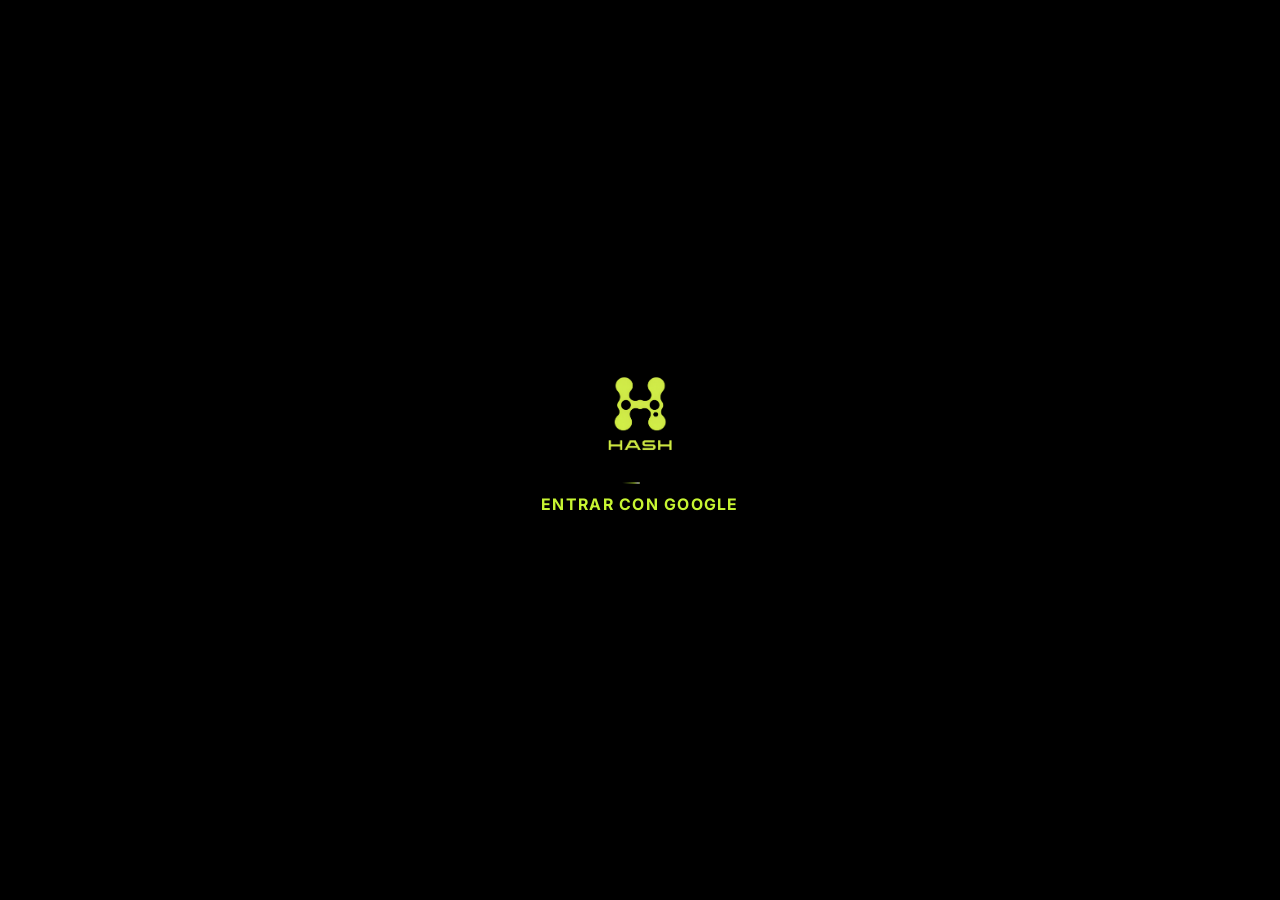
==== hash-ai/index.html @ 6a31af74 "fix: hash-ai as regular folder" ====
<!DOCTYPE html>
<html lang="es">
<head>
  <meta charset="UTF-8">
  <meta name="viewport" content="width=device-width, initial-scale=1.0">
  <title>HASH-AI</title>
  <link rel="icon" type="image/png" href="images/favicon.png">
  <link rel="apple-touch-icon" href="images/favicon.png">
  <link rel="preconnect" href="https://fonts.googleapis.com">
  <link rel="preconnect" href="https://fonts.gstatic.com" crossorigin>
  <link href="https://fonts.googleapis.com/css2?family=Inter:ital,wght@0,400;0,500;0,600;0,700;1,400&display=swap" rel="stylesheet">
  <link rel="stylesheet" href="css/style.css?v=1784946800">
</head>
<body>

  <div id="lock-screen" hidden>
    <div id="lock-box"></div>
  </div>

  <div id="app" hidden>

    <aside id="sidebar">
      <div id="app-title">
        <img src="images/logo_hash.png" alt="HASH" id="app-logo">
      </div>
      <nav id="front-list"></nav>
    </aside>

    <main id="main">
      <header id="main-header">
        <button type="button" id="hamburger" aria-label="Abrir menú">
          <span></span><span></span><span></span>
        </button>
        <h2 id="active-front-name" hidden>—</h2>
        <p id="active-front-description" hidden></p>
        <button type="button" id="neural-btn" aria-label="Ver red neural">⬡ Red neural</button>
      </header>

  <div id="neural-modal" hidden role="dialog" aria-modal="true">
    <div id="neural-modal-box">
      <button type="button" id="neural-close">✕</button>
      
      <canvas id="neural-canvas"></canvas>
    </div>
  </div>

      <section id="message-list" aria-live="polite"></section>

      <footer id="composer">
        <div class="input-wrapper"><textarea id="message-input" rows="1"></textarea><button type="button" id="voice-btn" aria-label="Hablar con Hash">🎤</button><button type="button" id="message-submit">Enviar</button></div>
      </footer>
    </main>

  </div>
  <div id="sidebar-overlay"></div>
  <div id="new-front-modal" hidden role="dialog" aria-modal="true" aria-labelledby="modal-title">
    <div id="new-front-modal-box">
      <h3 id="modal-title">Nuevo chat</h3>
      <label for="new-front-name">Nombre <span aria-hidden="true">*</span></label>
      <input type="text" id="new-front-name" placeholder="Ej: Lecturas, Trabajo, Ideas..." maxlength="60" autocomplete="off">
      <label for="new-front-description">Descripción <span class="optional">(opcional)</span></label>
      <input type="text" id="new-front-description" placeholder="Una línea sobre este chat." maxlength="120" autocomplete="off">
      <p id="new-front-status" aria-live="polite"></p>
      <div id="modal-actions">
        <button type="button" id="new-front-cancel">Cancelar</button>
        <button type="button" id="new-front-submit">Crear chat</button>
      </div>
    </div>
  </div>

  <div id="confirm-delete-modal" hidden role="dialog" aria-modal="true">
    <div id="confirm-delete-box">
      <h3>Eliminar chat</h3>
      <p>¿Eliminar "<span id="confirm-delete-name"></span>"? Esta acción no se puede deshacer.</p>
      <div id="confirm-delete-actions">
        <button type="button" id="confirm-delete-cancel">Cancelar</button>
        <button type="button" id="confirm-delete-ok">Eliminar</button>
      </div>
    </div>
  </div>

  <div id="rename-modal" hidden role="dialog" aria-modal="true">
    <div id="rename-modal-box">
      <h3>Renombrar chat</h3>
      <input type="text" id="rename-input" maxlength="60" autocomplete="off">
      <p id="rename-status" aria-live="polite"></p>
      <div id="rename-actions">
        <button type="button" id="rename-cancel">Cancelar</button>
        <button type="button" id="rename-submit">Guardar</button>
      </div>
    </div>
  </div>

  <div id="settings-modal" hidden role="dialog" aria-modal="true" aria-labelledby="settings-title">
    <div id="settings-modal-box">
      <h3 id="settings-title">Ajustes</h3>

      <div class="settings-category">
        <span class="settings-category-title">Modo de Hash</span>
        <div class="settings-row settings-row--col">
          <div class="mode-selector">
            <button type="button" class="mode-btn" data-mode="conspiranoico">🕵️ Conspiranoico</button>
            <button type="button" class="mode-btn" data-mode="analista">🧠 Analista</button>
            <button type="button" class="mode-btn" data-mode="terapeuta">🫂 Terapeuta</button>
            <button type="button" class="mode-btn" data-mode="zen">🧘 Zen</button>
          </div>
        </div>
      </div>

      <div class="settings-category">
        <span class="settings-category-title">General</span>
        <div class="settings-row">
          <label for="settings-font-size">Tamaño de fuente</label>
          <span id="settings-font-label">16px</span>
        </div>
        <input type="range" id="settings-font-size" min="12" max="22" step="1" value="16">
      </div>

      <div class="settings-category">
        <span class="settings-category-title">Memoria</span>
        <div class="settings-row">
          <span class="settings-row-label">Cargar archivo .txt</span>
          <button type="button" id="settings-load-memory">Cargar memoria</button>
        </div>
        <div class="settings-row">
          <span class="settings-row-label">Exportar memoria</span>
          <button type="button" id="settings-export-memory">Descargar memoria</button>
        </div>
      </div>

      <div class="settings-category">
        <span class="settings-category-title">Cuenta</span>
        <div class="settings-row">
          <span class="settings-row-label">¿Necesitás ayuda?</span>
          <a id="settings-support-link" href="https://t.me/hashsupp_bot" target="_blank">Soporte</a>
        </div>
        <div class="settings-row">
          <span class="settings-row-label">Salir de tu cuenta</span>
          <button type="button" id="settings-logout">Cerrar sesión</button>
        </div>
      </div>

      <div id="settings-actions"></div>
    </div>
  </div>
    </div>
  </div>
  <!-- Modal pago crypto -->
  <div id="crypto-modal" hidden role="dialog" aria-modal="true">
    <div id="crypto-modal-box">
      <button type="button" id="crypto-modal-close">✕</button>
      <div id="crypto-modal-icon"><img src="images/favicon.png" alt="HASH"></div>
      <h3>Activar HASH Pro</h3>
      <p id="crypto-modal-desc">Enviá USDT (TRC20) a esta dirección para activar tu plan.</p>
      <img id="crypto-qr" src="images/trc20.png" alt="QR USDT TRC20">
      <div id="crypto-address-row">
        <span id="crypto-address" data-real="TDPfrfpipHtENAANT2zkgLZNFmZE6MaJRw">TDPfrfpipHtENAANT2zkgLZNFmZE6MaJRw</span>
        <button type="button" id="crypto-copy-btn">Copiar</button>
      </div>
      <p id="crypto-note">Solo red Tron (TRC20).</p>
      <a id="crypto-support-link" href="https://t.me/hashsupp_bot" target="_blank">¿Problemas? Contactá soporte</a>
    </div>
  </div>
  
  <script src="js/app.js?v=1784946800"></script>
</body>
</html>
---- hash-ai/css/style.css ----
/**
 * style.css
 * HASH — sistema de registro de conocimiento.
 *
 * Identidad: fondo casi negro + acento lime ácido (paleta de marca:
 * Lime #C7F532, Black #0E0E0E, Graphite #1A1A1A). El logo de HASH son
 * nodos conectados por curvas — ese vocabulario de "nodo + conexión"
 * inspira el indicador de frente activo (punto lime) en vez de un
 * simple fondo gris.
 *
 * Tipografía: Space Grotesk para todo lo que es identidad/estructura
 * (título, frentes, encabezados) — geométrica, con carácter técnico,
 * coherente con un producto que se llama "HASH". Inter para el cuerpo
 * de los mensajes — neutra, no compite, se lee bien en bloques largos.
 *
 * Forma: radios generosos y formas tipo "pill" en los elementos
 * interactivos (frente activo, botón Guardar) como contraste deliberado
 * a la versión anterior, que era toda esquinas rectas de 3-4px.
 */

@import url('https://fonts.googleapis.com/css2?family=Space+Grotesk:wght@500;600;700&family=Inter:wght@400;500;600&display=swap');

:root {
  --font-size-base: 16px;
  --lime: #c7f532;
  --lime-dim: #7ec200;
  --black: #000000;
  --graphite: #080808;
  --graphite-soft: #0e0e0e;
  --border: #181818;
  --border-soft: #202020;
  --text: #ffffff;
  --text-dim: #888888;
  --text-faint: #444;

  --font-display: "Inter", system-ui, sans-serif;
  --font-body: "Inter", system-ui, sans-serif;

  --radius-sm: 10px;
  --radius-md: 14px;
  --radius-pill: 999px;

  --ease: cubic-bezier(0.2, 0.7, 0.3, 1);
}

* {
  box-sizing: border-box;
}

html, body {
  height: 100%;
  margin: 0;
}

html {
  font-size: var(--font-size-base);
}

body {
  font-family: "Inter", system-ui, sans-serif;
  font-size: var(--font-size-base);
  line-height: 1.45;
  color: var(--text);
  background: var(--black);
  -webkit-font-smoothing: antialiased;
}

* {
  font-family: "Inter", system-ui, sans-serif;
}

@media (prefers-reduced-motion: reduce) {
  *, *::before, *::after {
    animation-duration: 0.01ms !important;
    transition-duration: 0.01ms !important;
  }
}

#app {
  display: flex;
  height: 100vh;
  height: 100dvh;
}

/* ---------- Lock screen ---------- */

#lock-screen {
  position: fixed;
  inset: 0;
  display: flex;
  align-items: center;
  justify-content: center;
  background: var(--black);
  padding: 20px;
  z-index: 999;
}

#lock-screen[hidden] {
  display: none;
}

#lock-box {
  display: flex;
  flex-direction: column;
  align-items: center;
}

.lock-logo {
  height: 80px;
  width: auto;
  margin-bottom: 28px;
}

#lock-title {
  font-family: "Inter", system-ui, sans-serif;
  font-size: 1.1rem;
  font-weight: 700;
  color: var(--lime);
  text-align: center;
  margin: 0 0 20px 0;
  letter-spacing: 0.02em;
}

/* wrapper del botón con led girando */
.lock-submit-wrapper {
  position: relative;
  border-radius: var(--radius-md);
  padding: 1.5px;
  background: conic-gradient(
    from var(--lock-led-angle, 0deg),
    transparent 0deg,
    transparent 320deg,
    rgba(199, 245, 50, 0.45) 345deg,
    rgba(255, 255, 255, 0.5) 355deg,
    rgba(199, 245, 50, 0.45) 360deg
  );
  animation: lock-led-rotate 4s linear infinite;
}

.lock-submit-wrapper::before {
  content: '';
  position: absolute;
  inset: 1.5px;
  border-radius: calc(var(--radius-pill) - 1px);
  background: #000;
  z-index: 0;
}

@property --lock-led-angle {
  syntax: '<angle>';
  initial-value: 0deg;
  inherits: false;
}

@keyframes lock-led-rotate {
  to { --lock-led-angle: 360deg; }
}

.lock-submit {
  position: relative;
  z-index: 1;
  display: block;
  padding: 11px 28px;
  border: none;
  border-radius: var(--radius-md);
  background: transparent;
  color: var(--lime);
  font-family: "Inter", system-ui, sans-serif;
  font-size: 0.88rem;
  font-weight: 700;
  letter-spacing: 0.08em;
  text-transform: uppercase;
  cursor: pointer;
  transition: color 150ms var(--ease);
}

.lock-submit:hover {
  color: #ffffff;
}

.lock-submit:active {
  color: var(--lime);
}

#lock-status {

  margin: 12px 0 0;
  text-align: center;
  font-size: 0.78rem;
  color: #e25c4a;
}

/* ---------- Sidebar ---------- */

#sidebar {
  width: 210px;
  min-width: 0;
  flex-shrink: 0;
  border-right: 1px solid var(--border);
  padding: 20px 14px;
  overflow-y: auto;
  background: #0d0d0d;
}

#sidebar.sidebar--hidden {
  display: none;
}

#app-title {
  margin: 0 0 32px 0;
  display: flex;
  justify-content: center;
}

#app-logo {
  display: block;
  height: 60px;
  width: auto;
  object-fit: contain;
}

#front-list {
  display: flex;
  flex-direction: column;
  gap: 6px;
  min-height: calc(100vh - 140px);
}

.front-list-spacer {
  flex: 1;
}

.front-item {
  display: flex;
  align-items: center;
  gap: 7px;
  text-align: left;
  background: none;
  border: none;
  border-radius: var(--radius-sm);
  padding: 10px 11px;
  font-family: "Inter", system-ui, sans-serif;
  font-size: 0.9rem;
  font-weight: 400;
  color: #ffffff;
  cursor: pointer;
  width: 100%;
  letter-spacing: 0;
  text-transform: none;
  transition: background-color 150ms var(--ease), color 150ms var(--ease);
}

.front-item::before {
  content: '';
  width: 6px;
  height: 6px;
  border-radius: 50%;
  background: var(--border-soft);
  flex-shrink: 0;
  transition: background-color 150ms var(--ease), box-shadow 150ms var(--ease);
}

.front-item:hover {
  background: #111111;
  color: var(--text);
}

.front-item--active {
  background: #0d0d0d;
  color: var(--lime);
  font-weight: 400;
}

.front-item--active::before {
  background: var(--lime);
  box-shadow: 0 0 6px rgba(199, 245, 50, 0.6);
}

/* ---------- Main ---------- */

#main {
  flex: 1;
  display: flex;
  flex-direction: column;
  min-width: 0;
  background: var(--black);
}

#main-header {
  padding: 12px 20px;
  border-bottom: 1px solid var(--border);
  display: flex;
  align-items: center;
}

/* ---------- Hamburger — tres líneas con contorno verde ---------- */

#hamburger {
  display: flex;
  flex-direction: column;
  justify-content: center;
  gap: 5px;
  width: 36px;
  height: 36px;
  padding: 6px;
  background: transparent;
  border: none;
  cursor: pointer;
  flex-shrink: 0;
}


#hamburger span {
  display: block;
  height: 1.5px;
  background: var(--lime);
  border-radius: 2px;
  transition: background-color 150ms var(--ease);
}

#hamburger:hover span {
  background: #ffffff;
}

/* Overlay mobile */
#sidebar-overlay {
  display: none;
  position: fixed;
  inset: 0;
  background: rgba(0,0,0,0.7);
  z-index: 49;
}

#sidebar-overlay.sidebar-overlay--visible {
  display: block;
}

/* ---------- Message list ---------- */

#message-list {
  flex: 1;
  min-width: 0;
  overflow-y: auto;
  padding: 20px 26px;
  display: flex;
  flex-direction: column;
  gap: 8px;
}

.message-list-empty {
  color: var(--text-faint);
  font-style: italic;
  font-size: 0.88rem;
}

.message-list-empty--centered {
  text-align: center;
  margin: auto;
  padding: 20px;
}

.message-item {
  border: 1px solid var(--border);
  border-radius: var(--radius-sm);
  padding: 11px 14px;
  background: #0d0d0d;
  transition: border-color 150ms var(--ease), transform 150ms var(--ease);
}

.message-item:hover {
  border-color: #3a3a3a;
}

.message-item-date {
  display: block;
  font-size: 0.68rem;
  color: var(--text-faint);
  margin-bottom: 5px;
  font-variant-numeric: tabular-nums;
}

.message-item-text {
  margin: 0;
  white-space: pre-wrap;
  word-break: break-word;
  color: #ffffff !important;
  font-size: 0.9rem;
  line-height: 1.5;
}

/* ---------- Acciones de mensaje (parlante + copy) ---------- */

.message-actions {
  display: flex;
  align-items: center;
  gap: 2px;
  margin-top: 6px;
  opacity: 0;
  transition: opacity 150ms var(--ease);
}

.message-item:hover .message-actions,
.message-item:focus-within .message-actions {
  opacity: 1;
}

.message-action-btn {
  display: flex;
  align-items: center;
  justify-content: center;
  width: 26px;
  height: 26px;
  padding: 0;
  border: none;
  border-radius: var(--radius-sm);
  background: transparent;
  color: var(--text-faint);
  cursor: pointer;
  transition: background-color 150ms var(--ease), color 150ms var(--ease);
}

.message-action-btn svg {
  width: 14px;
  height: 14px;
}

.message-action-btn:hover {
  background: #161616;
  color: var(--text);
}

.message-action-btn--active {
  color: var(--lime);
}

.message-action-btn--active:hover {
  color: var(--lime);
}

/* ---------- Composer ---------- */

/* wrapper: bandeja inline con led sutil */
#composer {
  border-top: 1px solid var(--border);
  padding: 14px 26px;
  display: flex;
  flex-direction: column;
}

#composer .input-wrapper {
  width: 100%;
}

#composer .input-wrapper {
  flex: 1;
  display: flex;
  align-items: flex-end;
  position: relative;
  border-radius: var(--radius-md);
  padding: 1.5px;
  background: conic-gradient(
    from var(--led-angle, 0deg),
    transparent 0deg,
    transparent 320deg,
    rgba(199, 245, 50, 0.45) 345deg,
    rgba(255, 255, 255, 0.5) 355deg,
    rgba(199, 245, 50, 0.45) 360deg
  );
  animation: led-rotate 4s linear infinite;
}

#composer .input-wrapper::before {
  content: '';
  position: absolute;
  inset: 1.5px;
  border-radius: calc(var(--radius-md) - 1px);
  background: #0d0d0d;
  z-index: 0;
}

@property --led-angle {
  syntax: '<angle>';
  initial-value: 0deg;
  inherits: false;
}

@keyframes led-rotate {
  to { --led-angle: 360deg; }
}

#message-input {
  flex: 1;
  position: relative;
  z-index: 1;
  resize: none;
  font-family: "Inter", system-ui, sans-serif;
  font-size: 0.92rem;
  padding: 9px 14px 9px 32px;
  border: none;
  border-radius: var(--radius-md);
  background: transparent;
  color: var(--text);
  min-height: 38px;
  max-height: 40vh;
  outline: none;
  overflow-y: auto;
}

#message-input::placeholder {
  color: var(--text-faint);
}

#message-input:focus {
  outline: none;
}

#message-submit {
  position: relative;
  z-index: 1;
  flex-shrink: 0;
  margin: 3px 3px 3px 0;
  padding: 7px 16px;
  border: none;
  border-radius: var(--radius-pill);
  background: linear-gradient(135deg, var(--lime-dim), var(--lime));
  color: var(--black);
  font-family: "Inter", system-ui, sans-serif;
  font-size: 0.85rem;
  font-weight: 700;
  cursor: pointer;
  white-space: nowrap;
  transition: transform 150ms var(--ease), box-shadow 150ms var(--ease);
}

#message-submit:hover {
  transform: translateY(-1px);
  box-shadow: 0 4px 14px rgba(199, 245, 50, 0.25);
}

#message-submit:active {
  transform: translateY(0);
}

#message-submit:disabled {
  opacity: 0.4;
  cursor: wait;
  transform: none;
  box-shadow: none;
}

#message-submit:focus-visible,
#sync-button:focus-visible,
.front-item:focus-visible,
#message-input:focus-visible {
  outline: 2px solid var(--lime);
  outline-offset: 2px;
}

/* ---------------------------------------------------------------------
 * Responsive: pantallas angostas (teléfonos).
 * El sidebar deja de ser una columna fija y pasa a ser una franja
 * horizontal arriba, con los frentes en una fila deslizable. El resto
 * del layout (header, mensajes, composer) se reordena en columna.
 * ------------------------------------------------------------------- */


/* ---------- Sidebar — estado de carga y botón nuevo chat ---------- */

.front-list-loading,
.front-list-error {
  font-size: 0.78rem;
  padding: 6px 11px;
  margin: 0;
  color: var(--text-faint);
}

.front-list-error {
  color: #e25c4a;
}

.front-item--new {
  color: #ffffff;
  font-weight: 400;
  margin-bottom: 6px;
  border-bottom: 1px solid var(--border);
  padding-bottom: 10px;
}

.front-item--new:hover {
  color: var(--lime);
  background: none;
}

/* ---------- Modal — nuevo chat ---------- */

#new-front-modal {
  position: fixed;
  inset: 0;
  background: rgba(0, 0, 0, 0.85);
  display: flex;
  align-items: center;
  justify-content: center;
  z-index: 100;
  padding: 20px;
}

#new-front-modal[hidden] {
  display: none;
}

#new-front-modal-box {
  background: #0d0d0d;
  border: 1px solid var(--border-soft);
  border-radius: var(--radius-md);
  padding: 24px;
  width: 100%;
  max-width: 400px;
  display: flex;
  flex-direction: column;
  gap: 8px;
}

#new-front-modal-box h3 {
  font-family: "Inter", system-ui, sans-serif;
  font-size: 1rem;
  font-weight: 700;
  color: #fff;
  margin: 0 0 4px 0;
}

#new-front-modal-box label {
  font-size: 0.78rem;
  font-weight: 500;
  color: var(--text-dim);
  margin-top: 4px;
}

#new-front-modal-box label .optional {
  color: var(--text-faint);
  font-weight: 400;
}

#new-front-name,
#new-front-description {
  font-family: "Inter", system-ui, sans-serif;
  font-size: 0.92rem;
  padding: 9px 12px;
  border: 1px solid var(--border-soft);
  border-radius: var(--radius-sm);
  background: var(--graphite-soft);
  color: var(--text);
  width: 100%;
  transition: border-color 150ms var(--ease);
}

#new-front-name:focus,
#new-front-description:focus {
  outline: none;
  border-color: var(--lime);
}

#new-front-name::placeholder,
#new-front-description::placeholder {
  color: var(--text-faint);
}

#new-front-status {
  font-size: 0.76rem;
  color: var(--text-faint);

  margin: 0;
}

#modal-actions {
  display: flex;
  justify-content: flex-end;
  gap: 8px;
  margin-top: 8px;
}

#new-front-cancel {
  padding: 8px 16px;
  border: 1px solid var(--border-soft);
  border-radius: var(--radius-md);
  background: transparent;
  color: var(--text-dim);
  font-family: "Inter", system-ui, sans-serif;
  font-size: 0.84rem;
  font-weight: 500;
  cursor: pointer;
  transition: background-color 150ms var(--ease), color 150ms var(--ease);
}

#new-front-cancel:hover {
  background: var(--graphite-soft);
  color: var(--text);
}

#new-front-cancel:disabled {
  opacity: 0.4;
  cursor: wait;
}

#new-front-submit {
  padding: 8px 18px;
  border: none;
  border-radius: var(--radius-pill);
  background: linear-gradient(135deg, var(--lime-dim), var(--lime));
  color: var(--black);
  font-family: "Inter", system-ui, sans-serif;
  font-size: 0.84rem;
  font-weight: 700;
  cursor: pointer;
  transition: transform 150ms var(--ease), box-shadow 150ms var(--ease);
}

#new-front-submit:hover {
  transform: translateY(-1px);
  box-shadow: 0 4px 14px rgba(199, 245, 50, 0.25);
}

#new-front-submit:active {
  transform: translateY(0);
}

#new-front-submit:disabled {
  opacity: 0.4;
  cursor: wait;
  transform: none;
  box-shadow: none;
}

#new-front-name:focus-visible,
#new-front-description:focus-visible,
#new-front-cancel:focus-visible,
#new-front-submit:focus-visible {
  outline: 2px solid var(--lime);
  outline-offset: 2px;
}

@media (max-width: 640px) {
  .front-item--new {
    border-top: none;
    border-left: 1px solid var(--border);
    margin-top: 0;
    padding-top: 6px;
  }

  #new-front-modal-box {
    padding: 20px 16px;
  }

  #sidebar {
    position: fixed;
    top: 0;
    left: 0;
    height: 100%;
    width: 240px;
    z-index: 50;
    transform: translateX(-100%);
    transition: transform 250ms var(--ease);
    border-right: 1px solid #222;
    border-bottom: none;
    padding: 20px 14px;
    overflow-y: auto;
  }

  #sidebar.sidebar--open {
    transform: translateX(0);
  }

  #sidebar-overlay.sidebar-overlay--visible {
    display: block;
  }

  #main {
    flex: 1;
    min-height: 0;
    width: 100%;
    display: flex;
    flex-direction: column;
  }

  #main-header {
    padding: 10px 14px;
  }

  #message-list {
    padding: 12px 16px;
  }

  .message-item-text {
    font-size: 0.87rem;
  }

  #composer {
    padding: 8px 10px;
    flex-direction: column;
    align-items: stretch;
    gap: 8px;
  }

  /* iOS hace zoom automático al enfocar un input con font-size < 16px.
     Se fuerza 16px solo acá (en desktop el tamaño chico no causa zoom).
     Esto es un límite funcional, no estético: no bajar de 16px. */
  #message-input {
    font-size: 16px;
    padding: 9px 12px;
    min-height: 38px;
  }

  #message-submit {
    align-self: stretch;
    padding: 9px 18px;
  }

}

/* ---------- Mensajes de HASH ---------- */

.message-item--hash {
  border-color: #1a1a1a;
  background: #0a0a0a;
}

.message-item--hash .message-item-text {
  color: var(--lime) !important;
}

.message-item--hash .message-item-date {
  color: #2a4a0a;
}

.message-item-memory {
  margin: 8px 0 0 0;
  font-size: 0.72rem;
  color: var(--lime-dim);
  border-top: 1px solid #2a3a10;
  padding-top: 6px;
}

/* ---------- Sidebar settings button ---------- */

#sidebar {
  display: flex;
  flex-direction: column;
  overflow-x: hidden;
}

#front-list {
  flex: 1;
  overflow-y: auto;
}

.sidebar-settings-button {
  display: block;
  width: 100%;
  margin-top: auto;
  text-align: left;
  background: none;
  border: none;
  border-top: 1px solid var(--border);
  padding: 14px 11px 6px;
  padding-left: 11px;
  font-family: "Inter", system-ui, sans-serif;
  font-size: 0.9rem;
  font-weight: 400;
  letter-spacing: 0;
  text-transform: none;
  color: #ffffff;
  cursor: pointer;
  flex-shrink: 0;
  transition: color 150ms var(--ease), background-color 150ms var(--ease);
}

.sidebar-settings-button:hover {
  color: var(--text-dim);
  background: #111;
}

/* ---------- Settings modal ---------- */

#settings-modal {
  position: fixed;
  inset: 0;
  background: rgba(0, 0, 0, 0.85);
  display: flex;
  align-items: center;
  justify-content: center;
  z-index: 100;
  padding: 20px;
}

#settings-modal[hidden] {
  display: none;
}

#settings-modal-box {
  background: #0d0d0d;
  border: 1px solid var(--border-soft);
  border-radius: var(--radius-md);
  padding: 24px;
  width: 100%;
  max-width: 400px;
  display: flex;
  flex-direction: column;
  gap: 12px;
}

#settings-modal-box h3 {
  font-family: "Inter", system-ui, sans-serif;
  font-size: 1rem;
  font-weight: 700;
  color: #fff;
  margin: 0;
}

.settings-row label {
  font-size: 0.82rem;
  font-weight: 500;
  color: var(--text-dim);
}

#settings-font-label {
  font-size: 0.78rem;
  color: var(--lime);
  font-family: "Inter", system-ui, sans-serif;
  font-weight: 600;
}

#settings-font-size {
  width: 100%;
  accent-color: var(--lime);
  cursor: pointer;
}

#settings-actions {
  display: flex;
  justify-content: flex-end;
  margin-top: 4px;
}

#settings-close {
  padding: 8px 18px;
  border: 1px solid var(--border-soft);
  border-radius: var(--radius-md);
  background: transparent;
  color: var(--text-dim);
  font-family: "Inter", system-ui, sans-serif;
  font-size: 0.84rem;
  font-weight: 500;
  cursor: pointer;
  transition: background-color 150ms var(--ease), color 150ms var(--ease);
}

#settings-close:hover {
  background: var(--graphite-soft);
  color: var(--text);
}

.settings-row--top {
  margin-top: 14px;
}

.settings-category {
  margin-top: 20px;
  padding-top: 16px;
  border-top: 1px solid var(--border-soft);
}

.settings-category-title {
  display: block;
  font-size: 0.72rem;
  font-weight: 600;
  letter-spacing: 0.08em;
  text-transform: uppercase;
  color: var(--text-dim);
  margin-bottom: 12px;
}

.settings-row {
  display: flex;
  align-items: center;
  justify-content: space-between;
  margin-bottom: 10px;
}

.settings-row-label {
  font-size: 0.84rem;
  color: #bbb;
}

#settings-export-memory,
#settings-load-memory {
  width: 160px;
  text-align: center;
  white-space: nowrap;
  padding: 7px 0;
  border: 1px solid var(--lime);
  border-radius: var(--radius-md);
  background: transparent;
  color: var(--lime);
  font-family: "Inter", system-ui, sans-serif;
  font-size: 0.84rem;
  font-weight: 500;
  cursor: pointer;
  transition: background-color 150ms var(--ease), color 150ms var(--ease);
}

#settings-export-memory:hover,
#settings-load-memory:hover {
  background: var(--lime);
  color: #000;
}

#settings-export-memory:disabled {
  opacity: 0.5;
  cursor: not-allowed;
}

.btn-spinner {
  display: inline-block;
  width: 14px;
  height: 14px;
  border: 2px solid var(--lime);
  border-top-color: transparent;
  border-radius: 50%;
  animation: btn-spin 0.6s linear infinite;
  vertical-align: middle;
}

@keyframes btn-spin {
  to { transform: rotate(360deg); }
}

.btn-check {
  font-size: 1rem;
  color: var(--lime);
  font-weight: 700;
}

#settings-load-memory.btn-success {
  border-color: var(--lime);
  color: var(--lime);
  background: rgba(180, 255, 0, 0.08);
}

#settings-logout,
#settings-support-link {
  width: 160px;
  text-align: center;
  white-space: nowrap;
  padding: 7px 0;
  border: 1px solid var(--border-soft);
  border-radius: var(--radius-md);
  background: transparent;
  color: #bbb;
  font-family: "Inter", system-ui, sans-serif;
  font-size: 0.84rem;
  font-weight: 500;
  cursor: pointer;
  text-decoration: none;
  transition: border-color 150ms var(--ease), color 150ms var(--ease), background-color 150ms var(--ease);
  display: inline-block;
  box-sizing: border-box;
}

#settings-logout:hover {
  border-color: #ff4444;
  color: #ff4444;
}

#settings-support-link:hover {
  background: var(--graphite-soft);
  color: #fff;
}

#settings-voice {
  width: 100%;
  padding: 9px 12px;
  border: 1px solid var(--border-soft);
  border-radius: var(--radius-sm);
  background: var(--graphite-soft);
  color: var(--text);
  font-family: "Inter", system-ui, sans-serif;
  font-size: 0.88rem;
  cursor: pointer;
  appearance: none;
  background-image: url("data:image/svg+xml,%3Csvg xmlns='http://www.w3.org/2000/svg' width='12' height='12' viewBox='0 0 24 24' fill='none' stroke='%23888' stroke-width='2'%3E%3Cpolyline points='6 9 12 15 18 9'%3E%3C/polyline%3E%3C/svg%3E");
  background-repeat: no-repeat;
  background-position: right 12px center;
}

#settings-voice:focus {
  outline: none;
  border-color: var(--lime);
}

#settings-voice option {
  background: #0d0d0d;
}

/* ---------- Logout ---------- */

.logout-button {
  display: block;
  width: 100%;
  text-align: left;
  background: none;
  border: none;
  padding: 6px 11px 14px;
  font-family: "Inter", system-ui, sans-serif;
  font-size: 0.9rem;
  font-weight: 400;
  letter-spacing: 0;
  text-transform: none;
  color: #ffffff;
  padding-left: 11px;
  cursor: pointer;
  transition: color 150ms var(--ease);
}

.logout-button:hover {
  color: #e25c4a;
}

/* ---------- Animación thinking ---------- */

.hash-thinking {
  display: flex;
  align-items: center;
  gap: 5px;
  padding: 4px 0;
}

.hash-thinking span {
  width: 7px;
  height: 7px;
  border-radius: 50%;
  background: var(--lime);
  opacity: 0.25;
  animation: hash-pulse 1.2s ease-in-out infinite;
}

.hash-thinking span:nth-child(2) {
  animation-delay: 0.2s;
}

.hash-thinking span:nth-child(3) {
  animation-delay: 0.4s;
}

@keyframes hash-pulse {
  0%, 100% {
    opacity: 0.2;
    transform: scale(0.85);
  }
  50% {
    opacity: 1;
    transform: scale(1.15);
    box-shadow: 0 0 8px rgba(199, 245, 50, 0.6);
  }
}

/* ---------- Provider pill ---------- */

.provider-pill {
  padding: 8px 13px;
  border: 1px solid var(--border-soft);
  border-radius: var(--radius-md);
  background: transparent;
  color: var(--text-dim);
  font-family: "Inter", system-ui, sans-serif;
  font-size: 0.78rem;
  font-weight: 600;
  cursor: pointer;
  white-space: nowrap;
  flex-shrink: 0;
  transition: background-color 150ms var(--ease), border-color 150ms var(--ease), color 150ms var(--ease);
}

.provider-pill:hover {
  background: var(--graphite-soft);
  border-color: #3a3a3a;
  color: var(--text);
}

.provider-menu {
  position: absolute;
  bottom: calc(100% + 6px);
  right: 0;
  background: #0d0d0d;
  border: 1px solid var(--border-soft);
  border-radius: var(--radius-md);
  padding: 5px;
  display: flex;
  flex-direction: column;
  gap: 2px;
  min-width: 120px;
  z-index: 50;
  box-shadow: 0 8px 24px rgba(0,0,0,0.4);
}

.provider-menu-item {
  text-align: left;
  background: none;
  border: none;
  border-radius: var(--radius-sm);
  padding: 8px 12px;
  font-family: "Inter", system-ui, sans-serif;
  font-size: 0.84rem;
  font-weight: 500;
  color: var(--text-dim);
  cursor: pointer;
  transition: background-color 100ms var(--ease), color 100ms var(--ease);
}

.provider-menu-item:hover {
  background: #111111;
  color: var(--text);
}

.provider-menu-item--active {
  color: var(--lime);
  font-weight: 600;
}

.provider-menu-item--active::before {
  content: '● ';
  font-size: 0.6rem;
}


.message-separator {
  border: none;
  border-top: 1px solid #181818;
  margin: 16px 0;
}

.message-item-text--hash {
  color: var(--lime);
}

.message-item-date--hash {
  color: var(--lime-dim);
}

/* ---------- Front item con menú contextual ---------- */

.front-item-wrapper {
  position: relative;
  display: flex;
  align-items: center;
}

.front-item-wrapper .front-item {
  flex: 1;
  min-width: 0;
  overflow: hidden;
  white-space: nowrap;
  text-overflow: ellipsis;
  display: block;
}

.front-menu-trigger {
  flex-shrink: 0;
  background: none;
  border: none;
  color: var(--text-faint);
  font-size: 1rem;
  line-height: 1;
  padding: 4px 6px;
  border-radius: var(--radius-sm);
  cursor: pointer;
  opacity: 0;
  transition: opacity 150ms var(--ease), color 150ms var(--ease);
  letter-spacing: 1px;
}

.front-item-wrapper:hover .front-menu-trigger {
  opacity: 1;
}

.front-menu-trigger:hover {
  color: var(--text);
}

.front-context-menu {
  position: absolute;
  left: 0;
  top: calc(100% + 4px);
  background: #111;
  border: 1px solid var(--border-soft);
  border-radius: var(--radius-md);
  padding: 4px;
  display: flex;
  flex-direction: column;
  gap: 2px;
  min-width: 140px;
  z-index: 200;
  box-shadow: 0 8px 24px rgba(0,0,0,0.5);
}

.front-context-menu button {
  text-align: left;
  background: none;
  border: none;
  border-radius: var(--radius-sm);
  padding: 8px 12px;
  font-family: "Inter", system-ui, sans-serif;
  font-size: 0.84rem;
  font-weight: 500;
  color: var(--text-dim);
  cursor: pointer;
  transition: background-color 100ms var(--ease), color 100ms var(--ease);
}

.front-context-menu button:hover {
  background: #1a1a1a;
  color: var(--text);
}

.front-context-menu-delete {
  color: #e25c4a !important;
}

.front-context-menu-delete:hover {
  background: #1a0a0a !important;
  color: #ff6b55 !important;
}

/* ---------- Modal confirmar eliminar ---------- */

#confirm-delete-modal,
#rename-modal {
  position: fixed;
  inset: 0;
  background: rgba(0,0,0,0.85);
  display: flex;
  align-items: center;
  justify-content: center;
  z-index: 100;
  padding: 20px;
}

#confirm-delete-modal[hidden],
#rename-modal[hidden] {
  display: none;
}

#confirm-delete-box,
#rename-modal-box {
  background: #0d0d0d;
  border: 1px solid var(--border-soft);
  border-radius: var(--radius-md);
  padding: 24px;
  width: 100%;
  max-width: 360px;
  display: flex;
  flex-direction: column;
  gap: 10px;
}

#confirm-delete-box h3,
#rename-modal-box h3 {
  font-family: "Inter", system-ui, sans-serif;
  font-size: 1rem;
  font-weight: 700;
  color: #fff;
  margin: 0;
}

#confirm-delete-box p {
  font-size: 0.88rem;
  color: var(--text-dim);
  margin: 0;
}

#confirm-delete-actions,
#rename-actions {
  display: flex;
  justify-content: flex-end;
  gap: 8px;
  margin-top: 6px;
}

#confirm-delete-cancel,
#rename-cancel {
  padding: 8px 16px;
  border: 1px solid var(--border-soft);
  border-radius: var(--radius-md);
  background: transparent;
  color: var(--text-dim);
  font-family: "Inter", system-ui, sans-serif;
  font-size: 0.84rem;
  font-weight: 500;
  cursor: pointer;
  transition: background-color 150ms var(--ease), color 150ms var(--ease);
}

#confirm-delete-cancel:hover,
#rename-cancel:hover {
  background: var(--graphite-soft);
  color: var(--text);
}

#confirm-delete-ok {
  padding: 8px 18px;
  border: none;
  border-radius: var(--radius-pill);
  background: #c0392b;
  color: #fff;
  font-family: "Inter", system-ui, sans-serif;
  font-size: 0.84rem;
  font-weight: 700;
  cursor: pointer;
  transition: background-color 150ms var(--ease);
}

#confirm-delete-ok:hover {
  background: #e74c3c;
}

#rename-submit {
  padding: 8px 18px;
  border: none;
  border-radius: var(--radius-pill);
  background: linear-gradient(135deg, var(--lime-dim), var(--lime));
  color: var(--black);
  font-family: "Inter", system-ui, sans-serif;
  font-size: 0.84rem;
  font-weight: 700;
  cursor: pointer;
  transition: transform 150ms var(--ease);
}

#rename-submit:hover {
  transform: translateY(-1px);
}

#rename-submit:disabled {
  opacity: 0.4;
  cursor: wait;
  transform: none;
}

#rename-input {
  font-family: "Inter", system-ui, sans-serif;
  font-size: 0.92rem;
  padding: 9px 12px;
  border: 1px solid var(--border-soft);
  border-radius: var(--radius-sm);
  background: var(--graphite-soft);
  color: var(--text);
  width: 100%;
  transition: border-color 150ms var(--ease);
}

#rename-input:focus {
  outline: none;
  border-color: var(--lime);
}

#rename-status {
  font-size: 0.76rem;
  color: var(--text-faint);

  margin: 0;
}

/* ── Modal cargar memoria ─────────────────────────────────────────────────── */
#upload-memory-modal {
  position: fixed;
  inset: 0;
  background: rgba(0, 0, 0, 0.6);
  display: flex;
  align-items: center;
  justify-content: center;
  z-index: 300;
}
#upload-memory-modal[hidden] { display: none; }

#upload-memory-modal-box {
  background: var(--color-surface);
  border: 1px solid var(--color-border);
  border-radius: 12px;
  padding: 28px 24px;
  width: min(420px, 90vw);
  display: flex;
  flex-direction: column;
  gap: 14px;
}

#upload-memory-modal-box h3 {
  margin: 0;
  font-size: 1rem;
  color: var(--color-text);
}

#upload-memory-modal-box p {
  margin: 0;
  font-size: 0.85rem;
  color: var(--color-text-muted);
}

#upload-memory-input {
  font-size: 0.85rem;
  color: var(--color-text);
}

#upload-memory-status {
  font-size: 0.8rem;
  color: var(--color-text-muted);
  min-height: 1.2em;
}

#upload-memory-actions {
  display: flex;
  justify-content: flex-end;
  gap: 10px;
  margin-top: 4px;
}

#upload-memory-cancel {
  background: transparent;
  border: 1px solid var(--color-border);
  color: var(--color-text-muted);
  border-radius: 8px;
  padding: 8px 16px;
  cursor: pointer;
  font-size: 0.85rem;
}

#upload-memory-submit {
  background: var(--color-accent);
  border: none;
  color: #fff;
  border-radius: 8px;
  padding: 8px 16px;
  cursor: pointer;
  font-size: 0.85rem;
}

/* ── Memory chip ─────────────────────────────────────────────────────────── */
#memory-chip {
  display: flex;
  align-items: center;
  gap: 8px;
  background: rgba(199, 245, 50, 0.08);
  border: 1px solid rgba(199, 245, 50, 0.25);
  border-radius: 8px;
  padding: 6px 10px;
  margin: 0 0 8px;
  font-size: 0.82rem;
  color: var(--text);
}

.memory-chip-icon {
  font-size: 1rem;
  flex-shrink: 0;
}

.memory-chip-label {
  flex: 1;
  color: var(--lime);
  font-family: "Inter", system-ui, sans-serif;
}

.memory-chip-remove {
  background: transparent;
  border: none;
  color: var(--text-faint);
  cursor: pointer;
  font-size: 0.8rem;
  padding: 0 2px;
  line-height: 1;
  flex-shrink: 0;
}

.memory-chip-remove:hover {
  color: var(--text);
}

/* ── Chip de archivo dentro del mensaje ───────────────────────────────────── */
.message-file-chip {
  display: inline-flex;
  align-items: center;
  gap: 6px;
  background: rgba(199, 245, 50, 0.08);
  border: 1px solid rgba(199, 245, 50, 0.25);
  border-radius: 8px;
  padding: 4px 10px;
  margin-bottom: 6px;
  font-size: 0.8rem;
  color: var(--lime);
}

/* ── Modal upgrade ─────────────────────────────────────────────────────────── */
#upgrade-modal {
  position: fixed;
  inset: 0;
  background: rgba(0,0,0,0.85);
  display: flex;
  align-items: center;
  justify-content: center;
  z-index: 500;
  padding: 20px;
}

#upgrade-modal[hidden] { display: none; }

#upgrade-modal-box {
  background: #0d0d0d;
  border: 1px solid rgba(199, 245, 50, 0.3);
  border-radius: var(--radius-md);
  padding: 32px 28px;
  width: 100%;
  max-width: 360px;
  display: flex;
  flex-direction: column;
  align-items: center;
  gap: 16px;
  position: relative;
  text-align: center;
}

#upgrade-modal-close {
  position: absolute;
  top: 12px;
  right: 14px;
  background: none;
  border: none;
  color: var(--text-faint);
  font-size: 1rem;
  cursor: pointer;
  line-height: 1;
}

#upgrade-modal-close:hover { color: var(--text); }

#upgrade-modal-icon {
  font-size: 2rem;
}

#upgrade-modal-box h3 {
  font-family: "Inter", system-ui, sans-serif;
  font-size: 1.1rem;
  font-weight: 700;
  color: var(--lime);
  margin: 0;
}

#upgrade-modal-box ul {
  list-style: none;
  margin: 0;
  padding: 0;
  display: flex;
  flex-direction: column;
  gap: 8px;
  width: 100%;
  text-align: left;
}

#upgrade-modal-box ul li {
  font-size: 0.88rem;
  color: var(--text-dim);
}

#upgrade-modal-cta {
  width: 100%;
  padding: 11px;
  border: none;
  border-radius: var(--radius-pill);
  background: linear-gradient(135deg, var(--lime-dim), var(--lime));
  color: var(--black);
  font-family: "Inter", system-ui, sans-serif;
  font-size: 0.9rem;
  font-weight: 700;
  cursor: pointer;
  transition: transform 150ms var(--ease);
}

#upgrade-modal-cta:hover { transform: translateY(-1px); }

/* ── Modal pago crypto ─────────────────────────────────────────────────────── */
#crypto-modal {
  position: fixed;
  inset: 0;
  background: rgba(0,0,0,0.88);
  display: flex;
  align-items: center;
  justify-content: center;
  z-index: 600;
  padding: 20px;
}
#crypto-modal[hidden] { display: none; }

#crypto-modal-box {
  background: #0d0d0d;
  border: 1px solid rgba(199, 245, 50, 0.3);
  border-radius: var(--radius-md);
  padding: 32px 24px 24px;
  width: 100%;
  max-width: 340px;
  display: flex;
  flex-direction: column;
  align-items: center;
  gap: 14px;
  position: relative;
  text-align: center;
}

#crypto-modal-close {
  position: absolute;
  top: 12px;
  right: 14px;
  background: none;
  border: none;
  color: var(--text-faint);
  font-size: 1rem;
  cursor: pointer;
}
#crypto-modal-close:hover { color: var(--text); }

#crypto-modal-icon img { width: 48px; height: 48px; object-fit: contain; }

#crypto-modal-box h3 {
  font-family: "Inter", system-ui, sans-serif;
  font-size: 1.1rem;
  font-weight: 700;
  color: var(--lime);
  margin: 0;
}

#crypto-modal-desc {
  font-size: 0.84rem;
  color: var(--text-dim);
  margin: 0;
}

#crypto-qr {
  width: 200px;
  height: 200px;
  border-radius: var(--radius-sm);
  border: 1px solid var(--border-soft);
}

#crypto-address-row {
  display: flex;
  align-items: center;
  gap: 8px;
  width: 100%;
  background: #111;
  border: 1px solid var(--border-soft);
  border-radius: var(--radius-sm);
  padding: 10px 12px;
}

#crypto-address {
  flex: 1;
  font-size: 0.72rem;
  color: var(--text-dim);
  word-break: break-all;
  text-align: left;
  font-family: monospace;
}

#crypto-copy-btn {
  flex-shrink: 0;
  padding: 6px 14px;
  border: none;
  border-radius: var(--radius-pill);
  background: linear-gradient(135deg, var(--lime-dim), var(--lime));
  color: var(--black);
  font-family: "Inter", system-ui, sans-serif;
  font-size: 0.78rem;
  font-weight: 700;
  cursor: pointer;
  transition: transform 150ms var(--ease);
}
#crypto-copy-btn:hover { transform: translateY(-1px); }

#crypto-copy-status {
  font-size: 0.76rem;
  color: var(--lime);

  margin: 0;
}

#crypto-note {
  font-size: 0.74rem;
  color: #e25c4a;
  margin: 0;
}

#message-input::-webkit-scrollbar { display: none; }
#message-input { scrollbar-width: none; }

#message-list::-webkit-scrollbar { display: none; }
#message-list { scrollbar-width: none; }

/* Soporte links */
#crypto-support-link {
  display: block;
  margin-top: 12px;
  color: #aaa;
  font-size: 0.82em;
  text-align: center;
  text-decoration: none;
}
#crypto-support-link:hover { color: #fff; }




#crypto-auto-note {
  font-size: 0.8em;
  color: #aaa;
  text-align: center;
  margin: 6px 0 0;
}

#crypto-copy-status:empty { display: none; }
#crypto-auto-note { margin-top: 6px; font-size: 0.8em; color: #aaa; text-align: center; }

/* ── Red Neural ─────────────────────────────────────────────────────────────── */
#neural-btn {
  margin-left: auto;
  background: transparent;
  border: 1px solid var(--lime);
  color: var(--lime);
  border-radius: var(--radius-md);
  padding: 5px 12px;
  font-size: 0.78rem;
  font-family: "Inter", system-ui, sans-serif;
  cursor: pointer;
  letter-spacing: 0.03em;
  transition: background 0.2s;
}
#neural-btn:hover {
  background: rgba(180,255,0,0.08);
}

#neural-modal {
  position: fixed;
  inset: 0;
  background: rgba(0,0,0,0.75);
  z-index: 1000;
  display: flex;
  align-items: center;
  justify-content: center;
}
#neural-modal[hidden] { display: none; }

#neural-modal-box {
  position: relative;
  background: #111;
  border: 1px solid #2a2a2a;
  border-radius: 16px;
  padding: 24px;
  width: min(90vw, 700px);
  height: min(80vh, 600px);
  display: flex;
  flex-direction: column;
  gap: 12px;
}
#neural-modal-box h3 {
  color: var(--lime);
  font-size: 1rem;
  letter-spacing: 0.05em;
  text-transform: uppercase;
  margin: 0;
}
#neural-close {
  position: absolute;
  top: 14px;
  right: 14px;
  background: transparent;
  border: none;
  color: #666;
  font-size: 1.1rem;
  cursor: pointer;
}
#neural-canvas {
  flex: 1;
  width: 100%;
  border-radius: 8px;
}

/* ── Botón de voz ─────────────────────────────────────────────────────────── */
#voice-btn {
  position: relative;
  z-index: 1;
  flex-shrink: 0;
  margin: 3px 0 3px 3px;
  padding: 7px 10px;
  border: none;
  border-radius: var(--radius-pill);
  background: transparent;
  color: var(--text-faint);
  font-size: 1rem;
  cursor: pointer;
  transition: color 150ms var(--ease);
}

#voice-btn:hover {
  color: var(--lime);
}

#voice-btn.voice-btn--recording {
  color: var(--lime);
  animation: voice-pulse 1s ease-in-out infinite;
}

@keyframes voice-pulse {
  0%, 100% { opacity: 1; }
  50%       { opacity: 0.4; }
}

/* ── Selector de modo ─────────────────────────────────────────────────────── */
.settings-row--col {
  flex-direction: column;
  align-items: flex-start;
  gap: 8px;
}

.mode-selector {
  display: grid;
  grid-template-columns: 1fr 1fr;
  gap: 8px;
  width: 100%;
}

.mode-btn {
  background: #111;
  border: 1px solid var(--border-soft);
  border-radius: var(--radius-sm);
  color: var(--text-dim);
  font-family: "Inter", system-ui, sans-serif;
  font-size: 0.82rem;
  padding: 8px 10px;
  cursor: pointer;
  text-align: left;
  transition: border-color 150ms var(--ease), color 150ms var(--ease);
}

.mode-btn:hover {
  border-color: var(--lime);
  color: var(--text);
}

.mode-btn--active {
  border-color: var(--lime);
  color: var(--lime);
  background: rgba(199, 245, 50, 0.06);
}
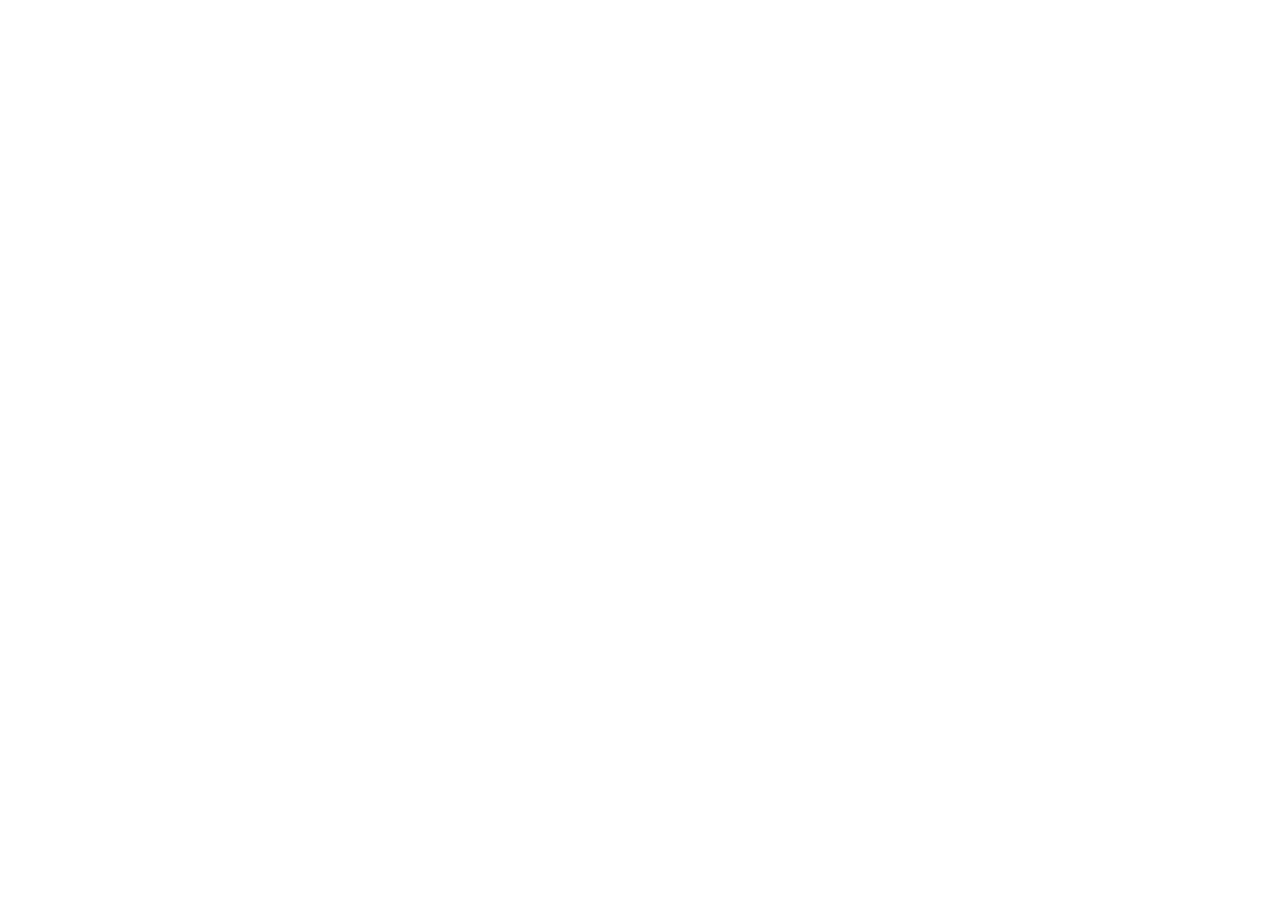
==== commit 04aa6a43: "fix: base href for monorepo routing" ====
--- a/hash-ai/index.html
+++ b/hash-ai/index.html
@@ -3,6 +3,7 @@
 <head>
   <meta charset="UTF-8">
   <meta name="viewport" content="width=device-width, initial-scale=1.0">
+  <base href="/ai/">
   <title>HASH-AI</title>
   <link rel="icon" type="image/png" href="images/favicon.png">
   <link rel="apple-touch-icon" href="images/favicon.png">
